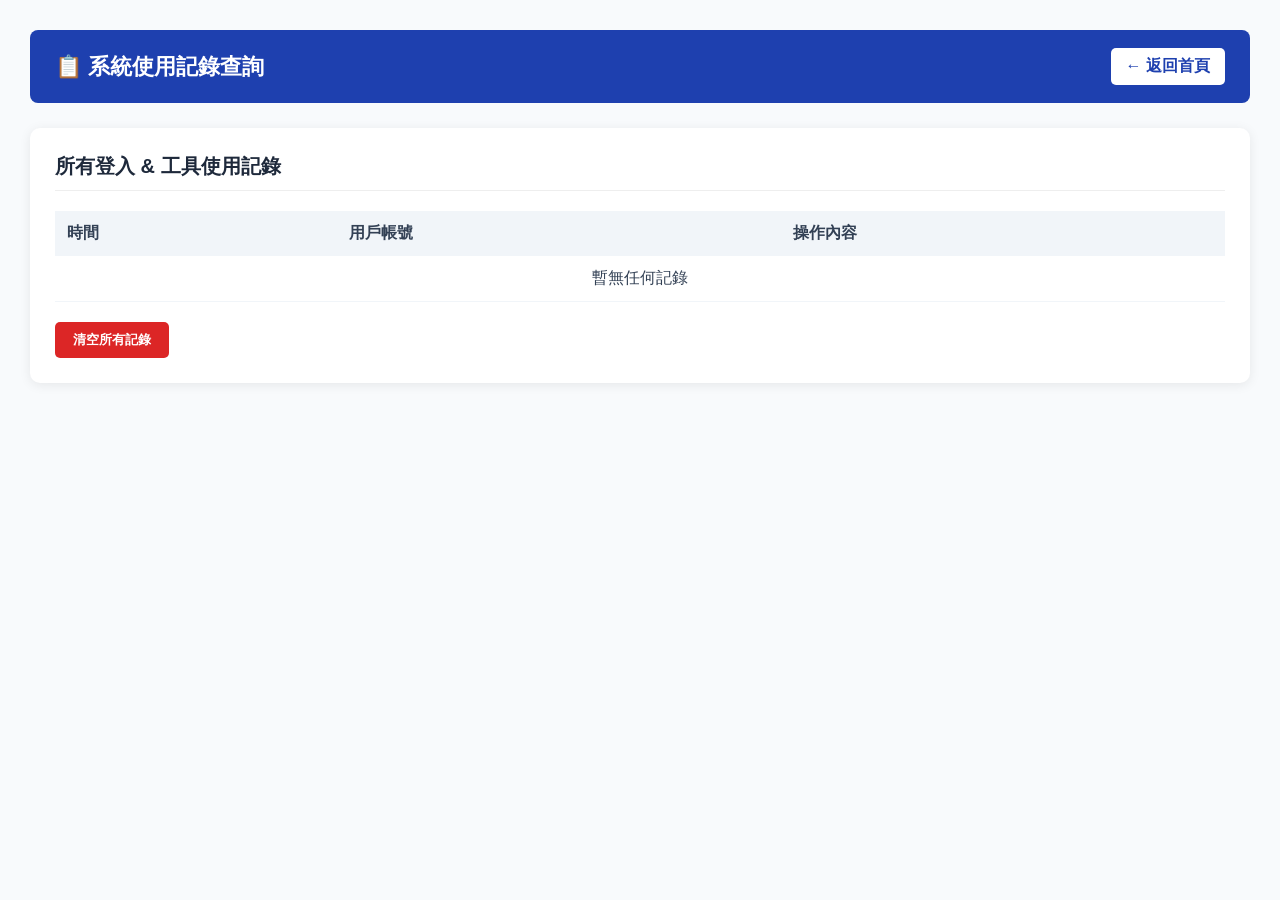
==== admin.html @ ea0acf22 "Create admin.html" ====
<!DOCTYPE html>
<html lang="en">
<head>
    <meta charset="UTF-8">
    <title>Admin - Usage Logs</title>
    <style>
        * {
            margin: 0;
            padding: 0;
            box-sizing: border-box;
            font-family: Arial, sans-serif;
        }
        body {
            background-color: #f8fafc;
            padding: 30px;
        }
        .admin-header {
            background: #1e40af;
            color: white;
            padding: 18px 25px;
            border-radius: 8px;
            margin-bottom: 25px;
            display: flex;
            justify-content: space-between;
            align-items: center;
        }
        .admin-header h1 {
            font-size: 22px;
        }
        .back-btn {
            background: white;
            color: #1e40af;
            border: none;
            padding: 8px 15px;
            border-radius: 5px;
            font-weight: bold;
            cursor: pointer;
            text-decoration: none;
        }
        .log-container {
            background: white;
            border-radius: 10px;
            box-shadow: 0 2px 12px rgba(0,0,0,0.08);
            padding: 25px;
        }
        .log-container h2 {
            color: #1e293b;
            margin-bottom: 20px;
            font-size: 20px;
            border-bottom: 1px solid #eee;
            padding-bottom: 10px;
        }
        .log-table {
            width: 100%;
            border-collapse: collapse;
        }
        .log-table th {
            background: #f1f5f9;
            text-align: left;
            padding: 12px;
            color: #334155;
            font-weight: bold;
        }
        .log-table td {
            padding: 12px;
            border-bottom: 1px solid #f1f5f9;
            color: #334155;
        }
        .log-table tr:hover {
            background: #f8fafc;
        }
        .empty {
            text-align: center;
            padding: 40px;
            color: #94a3b8;
            font-size: 16px;
        }
        .clear-btn {
            background: #dc2626;
            color: white;
            border: none;
            padding: 9px 18px;
            border-radius: 5px;
            font-weight: bold;
            cursor: pointer;
            margin-top: 20px;
        }
    </style>
</head>
<body>
    <div class="admin-header">
        <h1>📋 系統使用記錄查詢</h1>
        <a href="index.html" class="back-btn">← 返回首頁</a>
    </div>

    <div class="log-container">
        <h2>所有登入 & 工具使用記錄</h2>
        <table class="log-table">
            <thead>
                <tr>
                    <th>時間</th>
                    <th>用戶帳號</th>
                    <th>操作內容</th>
                </tr>
            </thead>
            <tbody id="logBody">
                <tr>
                    <td colspan="3" class="empty">暫無任何記錄</td>
                </tr>
            </tbody>
        </table>
        <button class="clear-btn" onclick="clearLogs()">清空所有記錄</button>
    </div>

    <script>
        // 讀取並顯示記錄
        function loadLogs() {
            const logs = JSON.parse(localStorage.getItem("toolUsageLogs")) || [];
            const tbody = document.getElementById("logBody");
            
            if(logs.length === 0) {
                tbody.innerHTML = `<tr><td colspan="3" class="empty">暫無任何記錄</td></tr>`;
                return;
            }

            // 最新記錄顯示在最上面
            tbody.innerHTML = logs.map(item => `
                <tr>
                    <td>${item.time}</td>
                    <td><strong>${item.user}</strong></td>
                    <td>${item.tool}</td>
                </tr>
            `).join("");
        }

        // 清空記錄
        function clearLogs() {
            if(confirm("確定要清空所有記錄嗎？此動作無法還原！")) {
                localStorage.removeItem("toolUsageLogs");
                loadLogs();
            }
        }

        // 頁面載入時自動讀取
        window.onload = loadLogs;
    </script>
</body>
</html>
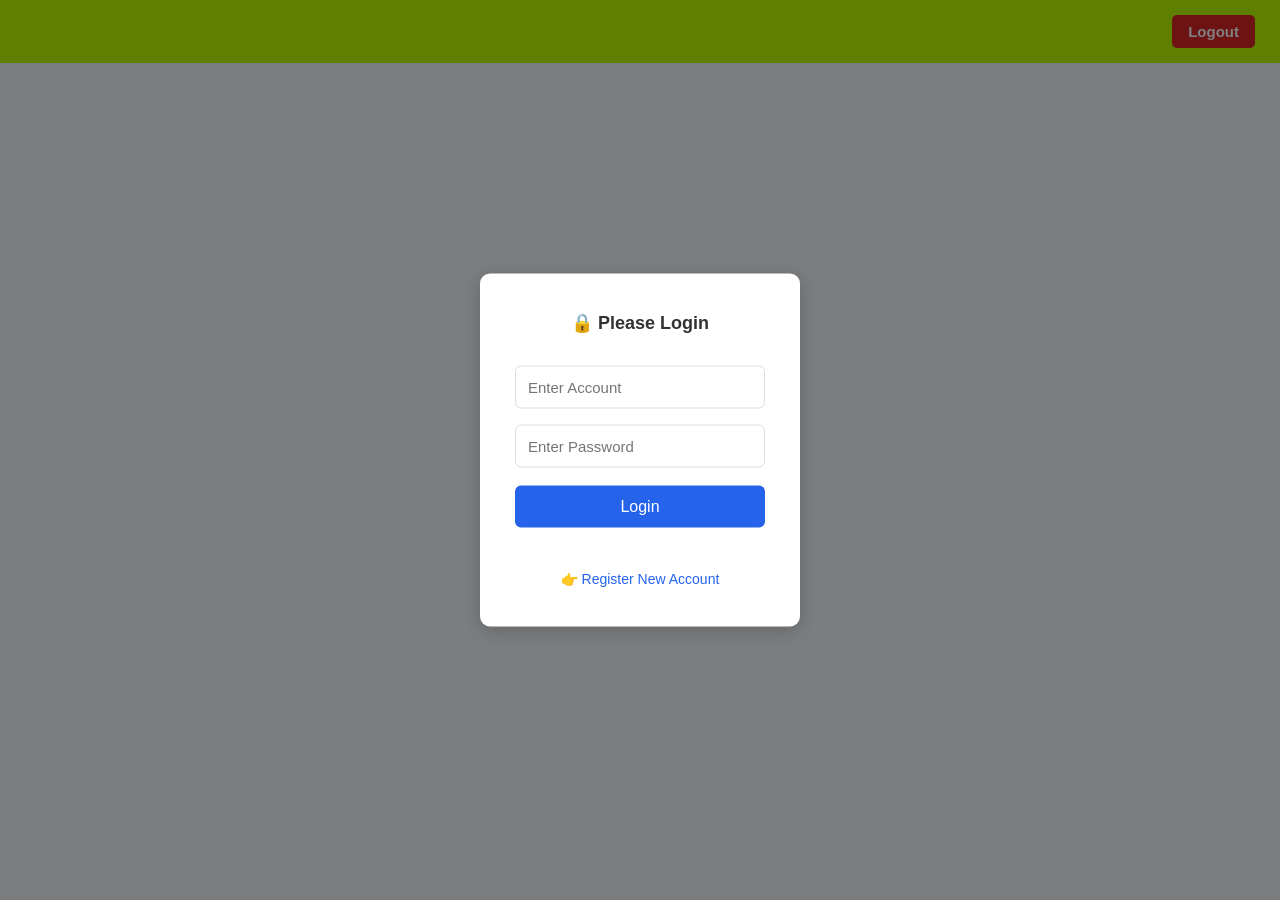
==== commit eb8537ea: "Update admin.html" ====
--- a/admin.html
+++ b/admin.html
@@ -2,147 +2,75 @@
 <html lang="en">
 <head>
     <meta charset="UTF-8">
-    <title>Admin - Usage Logs</title>
+    <meta name="viewport" content="width=device-width, initial-scale=1.0">
+    <title>Admin - Account Approval</title>
+    <script src="auth.js"></script>
+    <link rel="stylesheet" href="style.css">
     <style>
-        * {
-            margin: 0;
-            padding: 0;
-            box-sizing: border-box;
-            font-family: Arial, sans-serif;
-        }
-        body {
-            background-color: #f8fafc;
-            padding: 30px;
-        }
-        .admin-header {
-            background: #1e40af;
-            color: white;
-            padding: 18px 25px;
-            border-radius: 8px;
-            margin-bottom: 25px;
-            display: flex;
-            justify-content: space-between;
-            align-items: center;
-        }
-        .admin-header h1 {
-            font-size: 22px;
-        }
-        .back-btn {
-            background: white;
-            color: #1e40af;
-            border: none;
-            padding: 8px 15px;
-            border-radius: 5px;
-            font-weight: bold;
-            cursor: pointer;
-            text-decoration: none;
-        }
-        .log-container {
-            background: white;
-            border-radius: 10px;
-            box-shadow: 0 2px 12px rgba(0,0,0,0.08);
-            padding: 25px;
-        }
-        .log-container h2 {
-            color: #1e293b;
-            margin-bottom: 20px;
-            font-size: 20px;
-            border-bottom: 1px solid #eee;
-            padding-bottom: 10px;
-        }
-        .log-table {
-            width: 100%;
-            border-collapse: collapse;
-        }
-        .log-table th {
-            background: #f1f5f9;
-            text-align: left;
-            padding: 12px;
-            color: #334155;
-            font-weight: bold;
-        }
-        .log-table td {
-            padding: 12px;
-            border-bottom: 1px solid #f1f5f9;
-            color: #334155;
-        }
-        .log-table tr:hover {
-            background: #f8fafc;
-        }
-        .empty {
-            text-align: center;
-            padding: 40px;
-            color: #94a3b8;
-            font-size: 16px;
-        }
-        .clear-btn {
-            background: #dc2626;
-            color: white;
-            border: none;
-            padding: 9px 18px;
-            border-radius: 5px;
-            font-weight: bold;
-            cursor: pointer;
-            margin-top: 20px;
-        }
+        .container { max-width: 800px; margin: 30px auto; padding: 20px; }
+        .card { background: #fff; border-radius: 12px; padding: 20px; margin-bottom: 20px; box-shadow: 0 2px 8px #00000010; }
+        .item { display: flex; justify-content: space-between; align-items: center; padding: 12px; border-bottom: 1px solid #eee; }
+        .btn-green { background: #00B42A; color: #fff; border: none; padding: 4px 12px; border-radius: 4px; margin: 0 4px; cursor: pointer; }
+        .btn-red { background: #F53F3F; color: #fff; border: none; padding: 4px 12px; border-radius: 4px; margin: 0 4px; cursor: pointer; }
+        .logout { text-align: right; margin-bottom: 10px; }
+        .logout a { color: #F53F3F; text-decoration: none; }
     </style>
 </head>
-<body>
-    <div class="admin-header">
-        <h1>📋 系統使用記錄查詢</h1>
-        <a href="index.html" class="back-btn">← 返回首頁</a>
-    </div>
+<body onload="loadList()">
+    <div class="container">
+        <div class="logout"><a href="javascript:logout()">🚪 Logout</a></div>
 
-    <div class="log-container">
-        <h2>所有登入 & 工具使用記錄</h2>
-        <table class="log-table">
-            <thead>
-                <tr>
-                    <th>時間</th>
-                    <th>用戶帳號</th>
-                    <th>操作內容</th>
-                </tr>
-            </thead>
-            <tbody id="logBody">
-                <tr>
-                    <td colspan="3" class="empty">暫無任何記錄</td>
-                </tr>
-            </tbody>
-        </table>
-        <button class="clear-btn" onclick="clearLogs()">清空所有記錄</button>
+        <div class="card">
+            <h3>⏳ Pending Approval</h3>
+            <div id="pendingList"></div>
+        </div>
+
+        <div class="card">
+            <h3>✅ Approved Accounts</h3>
+            <div id="approvedList"></div>
+        </div>
     </div>
 
     <script>
-        // 讀取並顯示記錄
-        function loadLogs() {
-            const logs = JSON.parse(localStorage.getItem("toolUsageLogs")) || [];
-            const tbody = document.getElementById("logBody");
-            
-            if(logs.length === 0) {
-                tbody.innerHTML = `<tr><td colspan="3" class="empty">暫無任何記錄</td></tr>`;
-                return;
-            }
+        // 進入前先檢查是否為管理員
+        checkAdmin();
 
-            // 最新記錄顯示在最上面
-            tbody.innerHTML = logs.map(item => `
-                <tr>
-                    <td>${item.time}</td>
-                    <td><strong>${item.user}</strong></td>
-                    <td>${item.tool}</td>
-                </tr>
-            `).join("");
+        function loadList() {
+            const pending = JSON.parse(localStorage.getItem("pendingUsers") || "[]");
+            const approved = JSON.parse(localStorage.getItem("approvedUsers") || "[]");
+
+            // 渲染待審核
+            pendingList.innerHTML = pending.length === 0 ? "<p style='color:#888;'>No pending account</p>" : "";
+            pending.forEach((u,i) => {
+                const el = document.createElement("div");
+                el.className = "item";
+                el.innerHTML = `
+                    <div>
+                        <div>${u.account}</div>
+                        <div style="font-size:12px; color:#888;">Reg: ${u.regTime}</div>
+                    </div>
+                    <div>
+                        <button class="btn-green" onclick="approveUser(${i});loadList()">Approve</button>
+                        <button class="btn-red" onclick="rejectUser(${i});loadList()">Reject</button>
+                    </div>
+                `;
+                pendingList.appendChild(el);
+            });
+
+            // 渲染已通過
+            approvedList.innerHTML = approved.length === 0 ? "<p style='color:#888;'>No approved account</p>" : "";
+            approved.forEach(u => {
+                const el = document.createElement("div");
+                el.className = "item";
+                el.innerHTML = `
+                    <div>
+                        <div>${u.account}</div>
+                        <div style="font-size:12px; color:#888;">Approved: ${u.approveTime}</div>
+                    </div>
+                `;
+                approvedList.appendChild(el);
+            });
         }
-
-        // 清空記錄
-        function clearLogs() {
-            if(confirm("確定要清空所有記錄嗎？此動作無法還原！")) {
-                localStorage.removeItem("toolUsageLogs");
-                loadLogs();
-            }
-        }
-
-        // 頁面載入時自動讀取
-        window.onload = loadLogs;
     </script>
 </body>
 </html>
--- a/style.css
+++ b/style.css
@@ -0,0 +1,85 @@
+* {
+    margin: 0;
+    padding: 0;
+    box-sizing: border-box;
+    font-family: "Microsoft YaHei", sans-serif;
+}
+body {
+    background-color: #f5f7fa;
+    color: #333;
+    line-height: 1.6;
+}
+.container {
+    max-width: 1200px;
+    margin: 30px auto;
+    padding: 0 20px;
+}
+h1 {
+    text-align: center;
+    color: #2c3e50;
+    margin-bottom: 10px;
+}
+p {
+    text-align: center;
+    margin-bottom: 40px;
+    color: #666;
+}
+.tool-list {
+    display: grid;
+    grid-template-columns: repeat(auto-fit, minmax(280px, 1fr));
+    gap: 20px;
+}
+.tool-card {
+    display: block;
+    background: #fff;
+    padding: 25px;
+    border-radius: 12px;
+    box-shadow: 0 2px 8px rgba(0,0,0,0.1);
+    text-decoration: none;
+    color: inherit;
+    transition: all 0.3s;
+}
+.tool-card:hover {
+    transform: translateY(-5px);
+    box-shadow: 0 5px 15px rgba(0,0,0,0.15);
+}
+.tool-card h3 {
+    color: #2980b9;
+    margin-bottom: 10px;
+}
+.tool-card p {
+    text-align: left;
+    margin: 0;
+    color: #7f8c8d;
+    font-size: 14px;
+}
+/* 🔹 只改這一段，其他 100% 保留你原本的所有設定 */
+.back-btn {
+    display: inline-flex;
+    align-items: center;
+    gap: 6px;
+    background-color: #374151;
+    color: #ffffff !important; /* 強制白色，蓋掉藍色 */
+    padding: 8px 16px;
+    border-radius: 4px;
+    text-decoration: none !important;
+    font-weight: 500;
+    font-size: 14px;
+    margin-bottom: 30px;
+}
+.back-btn:hover {
+    background-color: #1f2937;
+    color: #ffffff !important;
+}
+.back-btn svg {
+    stroke: #ffffff;
+    width: 16px;
+    height: 16px;
+}
+
+/* 🔹 再加 2 行，只隱藏多餘的重複項目，不刪程式、不改表單 */
+.container > a:nth-child(2) { display: none !important; }
+.container > h1:nth-child(3) { display: none !important; }
+.back-btn:hover {
+    background: #1f618d;
+}
